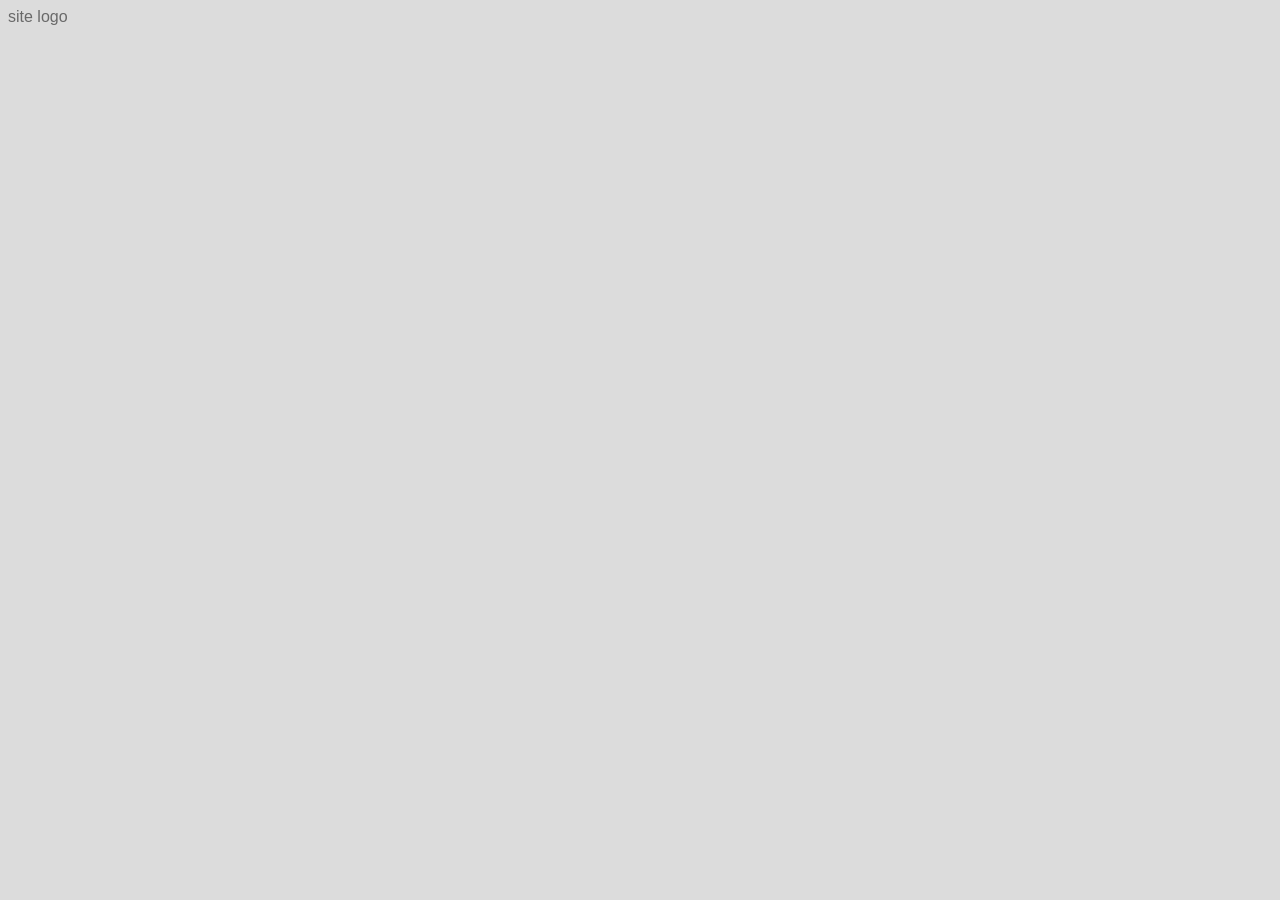
==== assignment1/index.html @ 328d3554 "started self study on html and css added examples from video" ====
<!DOCTYPE html>
<html lang = "en">

<head>
    <meta charset = "UTF-8">
    <link href = "style.css" rel = "stylesheet" >
    <title> CompnayX </title>
</head>

<body>
    <div class = "page-format">
        <header class = "top">
            <div class = "site-logo" > site logo </div>
            
        </header>
    </div>
</body>
---- assignment1/style.css ----
body {
    font-family: 'Gill Sans', 'Gill Sans MT', Calibri, 'Trebuchet MS', sans-serif;
    background-color: gainsboro;
    color: dimgray;
}
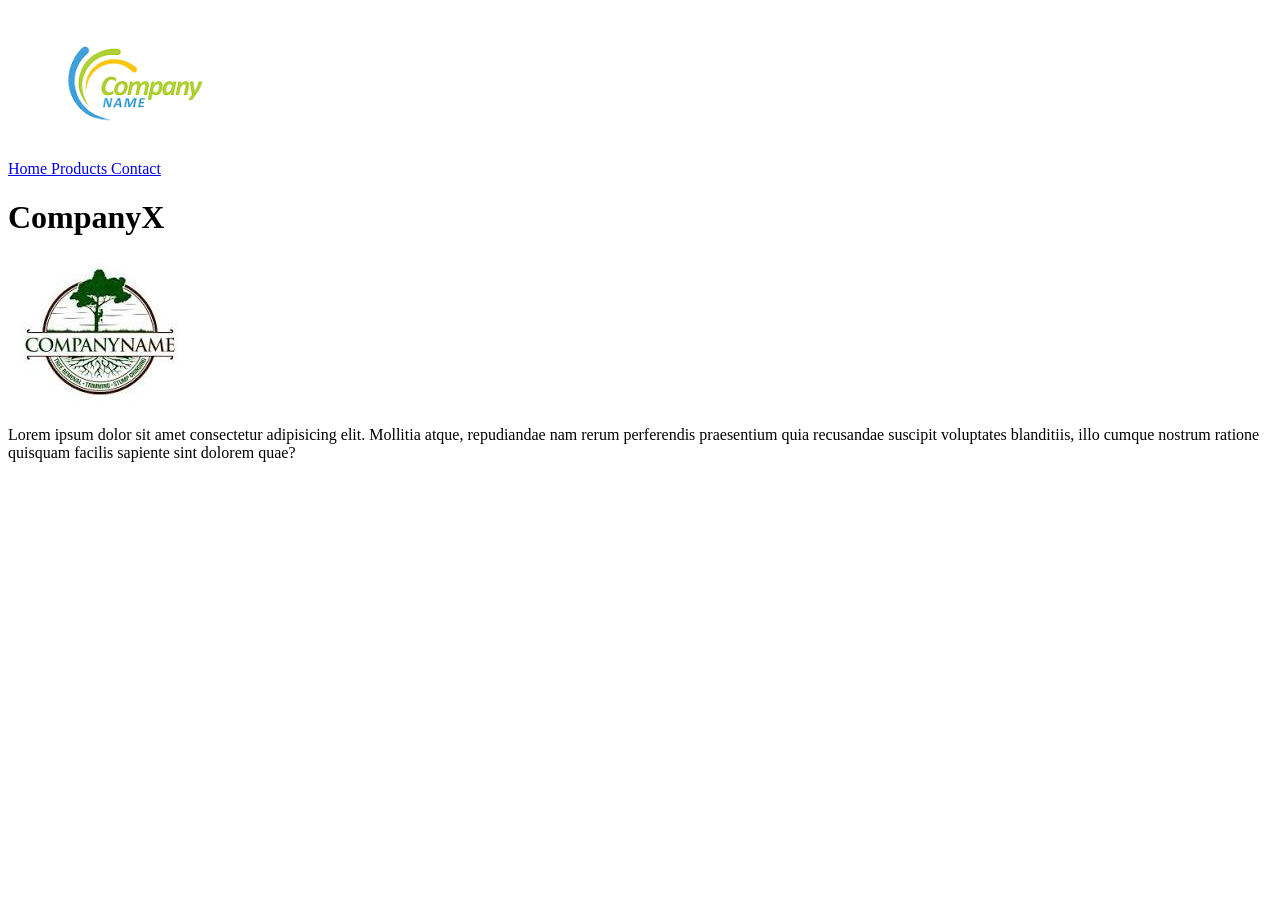
==== commit 52b7659a: "moved website into personal folder" ====
--- a/assignment1/index.html
+++ b/assignment1/index.html
@@ -3,15 +3,31 @@
 
 <head>
     <meta charset = "UTF-8">
-    <link href = "style.css" rel = "stylesheet" >
-    <title> CompnayX </title>
+    <meta name="viewport" content="width=device-width, initial-scale=1.0">
+    <title> Tree Company - Home </title>
+    <link href = "css/style.css" rel = "stylesheet" >
 </head>
 
 <body>
-    <div class = "page-format">
-        <header class = "top">
-            <div class = "site-logo" > site logo </div>
-            
+    <div class="page-wrapper">
+        <header class="Navigation"> 
+            <div class="Logo-Box">
+                <a href="index.html">
+                    <img src="[data-uri]" alt="CompanyX Logo">
+                </a>
+            </div>
+
+            <div class = "Navigation-Links">
+                <a href = "index.html"> Home </a>
+                <a href = "products.html"> Products </a>
+                <a href = "contact.html"> Contact </a>
+            </div>
         </header>
+
+<main>
+    <h1> CompanyX </h1>
+    <img src = "[data-uri]" alt = "placeholder image">
+    <p>Lorem ipsum dolor sit amet consectetur adipisicing elit. Mollitia atque, repudiandae nam rerum perferendis praesentium quia recusandae suscipit voluptates blanditiis, illo cumque nostrum ratione quisquam facilis sapiente sint dolorem quae?</p>
+</main>
     </div>
 </body>
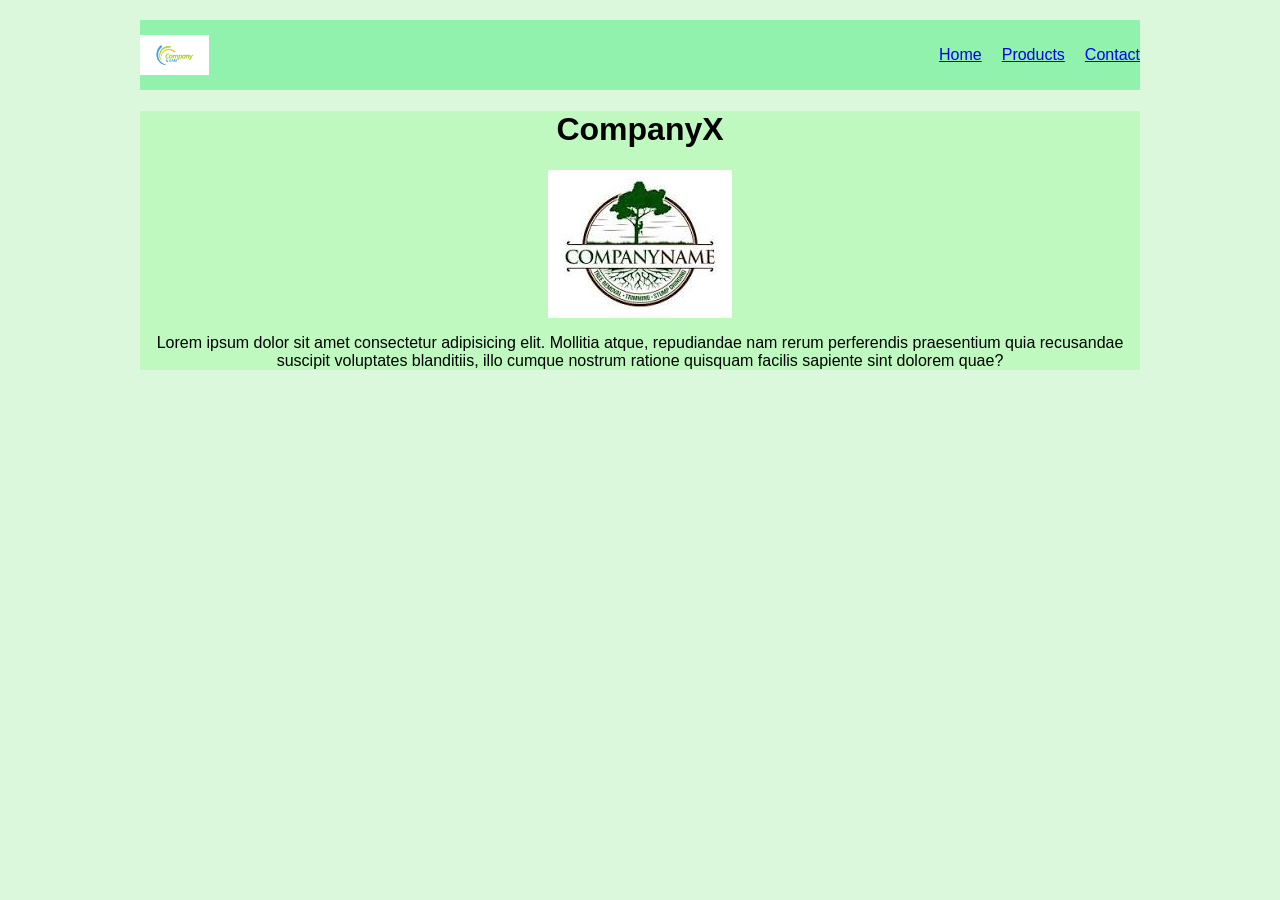
==== commit 91369d52: "fixed website" ====
--- a/assignment1/index.html
+++ b/assignment1/index.html
@@ -5,7 +5,7 @@
     <meta charset = "UTF-8">
     <meta name="viewport" content="width=device-width, initial-scale=1.0">
     <title> Tree Company - Home </title>
-    <link href = "css/style.css" rel = "stylesheet" >
+    <link href = "style.css" rel = "stylesheet" >
 </head>
 
 <body>
--- a/assignment1/style.css
+++ b/assignment1/style.css
@@ -0,0 +1,101 @@
+body {
+    font-family: 'Gill Sans', 'Gill Sans MT', Calibri, 'Trebuchet MS', sans-serif;
+    background-color: rgb(219, 248, 221);
+    color: rgb(0, 0, 0);
+    margin: auto;
+    padding: 0 5rem;
+}
+
+.page-wrapper {
+    max-width: 1000px;
+    width: 90%;
+    margin: 0 auto;
+    padding: 20px;
+}
+
+main {
+    background-color: #bff9c0;
+    text-align: center;
+}
+
+main img {
+    display: block;
+    margin: 0 auto;
+}
+
+.Navigation {
+    display: flex;
+    justify-content: space-between;
+    align-items: center;
+    padding: 15px 0;
+    background-color: rgb(144, 242, 172);
+}
+
+.Logo-Box img {
+    height: 40px;
+    width: auto;
+    display: block;
+}
+
+.Navigation-Area {
+    display: flex;
+    gap: 1.5rem;
+}
+
+.Navigation-Links {
+    display: flex;
+    gap: 20px; 
+}
+
+.contact-container {
+    display: flex;
+    flex-direction: row;
+    justify-content: space-between;
+    align-items: center;
+    gap: 40px;
+    padding: 30px 50px; 
+    text-align: left; 
+}
+
+.contact-container img {
+    display: block;
+    margin: 0;
+    max-width: 50%;
+    height: auto;
+}
+
+.products-top {
+    padding: 40px 20px 20px 20px;
+    text-align: center;
+}
+
+main .products-top img {
+    width: auto;
+    height: 100%;
+    max-height: 300px;
+    border-radius: 8px;
+    margin-bottom: 20px;
+}
+
+.products-middle {
+    display: flex;
+    flex-direction: row;
+    justify-content: space-between;
+    gap: 25px;
+    padding: 0 20px 40px 20px;
+}
+
+.product1, .product2, .product3 {
+    flex: 1;
+    background-color: rgba(255, 255, 255, 0.5);
+    padding: 25px 20px;
+    border-radius: 8px;
+    text-align: center;
+}
+
+main .products-middle img {
+    width: 100%;
+    height: 180px;
+    border-radius: 6px;
+    margin: 0 0 15px 0;
+}
